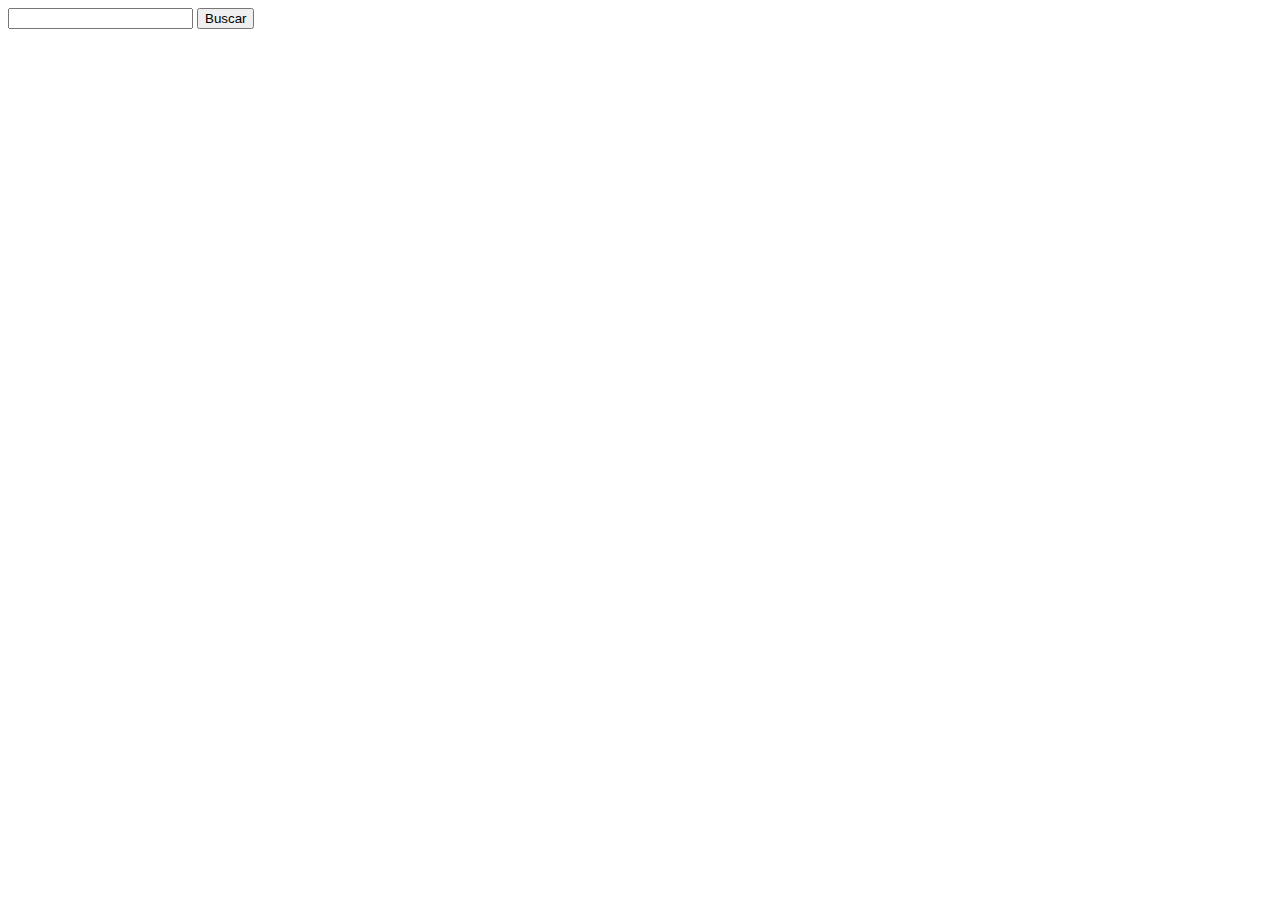
==== rickandmorty/index.html @ 0574e784 "Create aula Rick and Morty API files" ====
<!DOCTYPE html>
<html lang="pt-BR">
<head>
    <meta charset="UTF-8">
    <meta name="viewport" content="width=device-width, initial-scale=1.0">
    <title>Rick and Morty</title>
</head>
<body>
    <form action="" method="get">
        <input type="number" name="" id="characterId">
        <button id="btn_go">Buscar</button>
    </form>
    <pre id="content"></pre>
    <img src="" alt="" id="img">
    <script  src="script.js"></script>
</body>
</html>
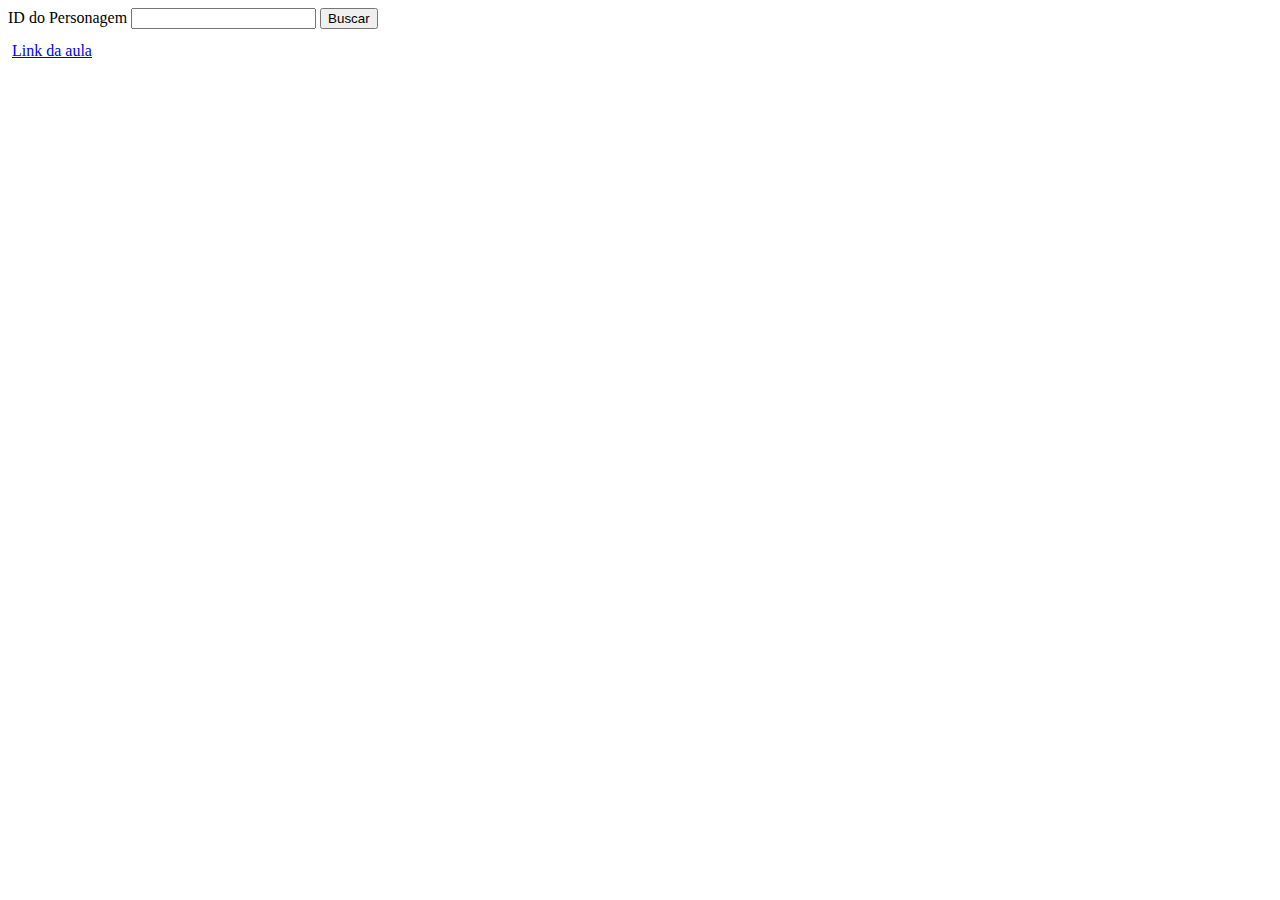
==== commit 79564c44: "Update Rick and Morty API" ====
--- a/rickandmorty/index.html
+++ b/rickandmorty/index.html
@@ -3,15 +3,18 @@
 <head>
     <meta charset="UTF-8">
     <meta name="viewport" content="width=device-width, initial-scale=1.0">
+    <link rel="stylesheet" href="style.css">
     <title>Rick and Morty</title>
 </head>
 <body>
     <form action="" method="get">
+        <label for="characterId">ID do Personagem</label>
         <input type="number" name="" id="characterId">
         <button id="btn_go">Buscar</button>
     </form>
     <pre id="content"></pre>
     <img src="" alt="" id="img">
+    <a href="https://www.youtube.com/watch?v=NJzNc8-KqQI" target="_blank" rel="noopener">Link da aula</a>
     <script  src="script.js"></script>
 </body>
 </html>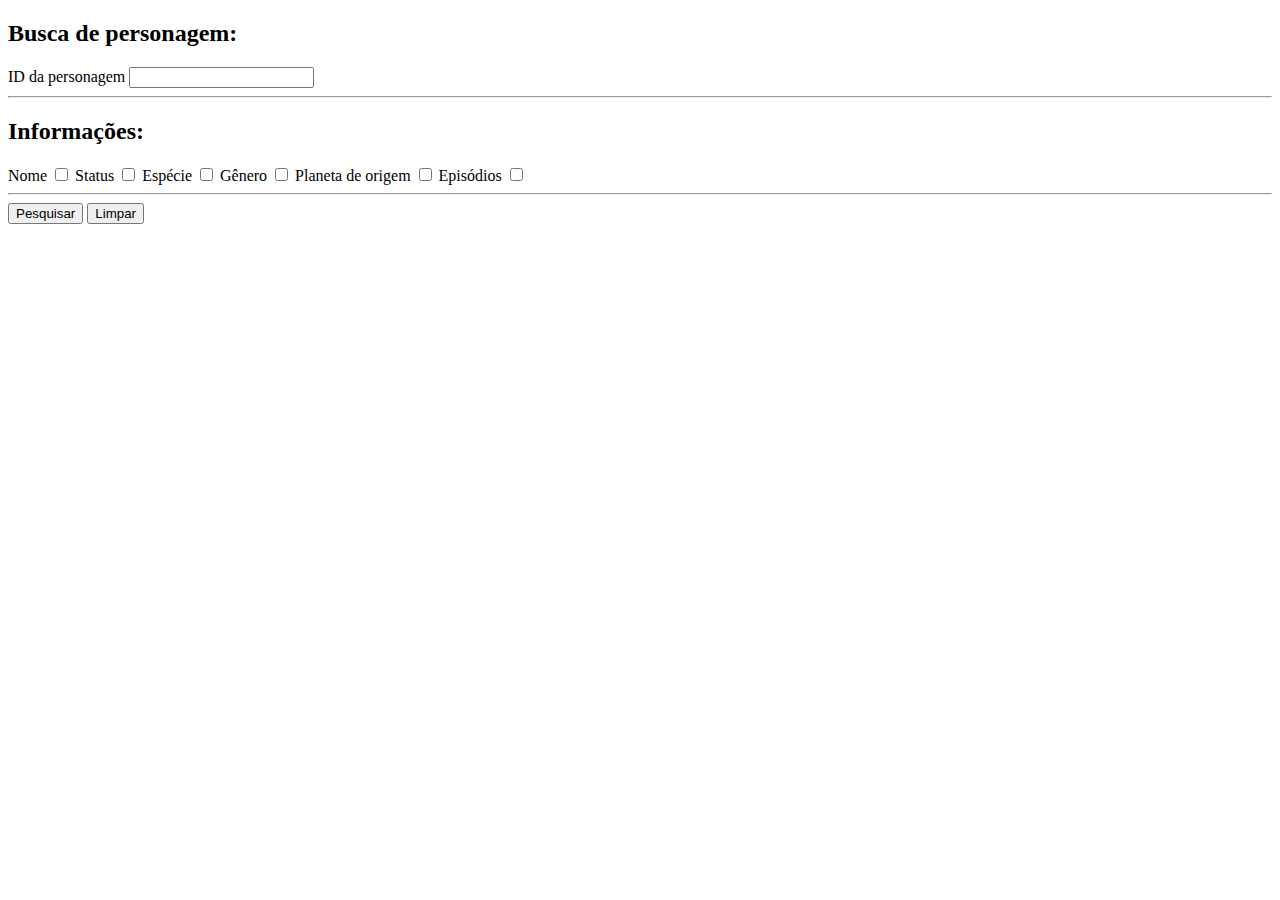
==== commit dd78b47a: "Update index.html" ====
--- a/rickandmorty/index.html
+++ b/rickandmorty/index.html
@@ -1,20 +1,53 @@
 <!DOCTYPE html>
-<html lang="pt-BR">
+<html lang="en">
+
 <head>
-    <meta charset="UTF-8">
-    <meta name="viewport" content="width=device-width, initial-scale=1.0">
-    <link rel="stylesheet" href="style.css">
-    <title>Rick and Morty</title>
+  <meta charset="UTF-8">
+  <meta http-equiv="X-UA-Compatible" content="IE=edge">
+  <meta name="viewport" content="width=device-width, initial-scale=1.0">
+  <link rel="stylesheet" href="style.css">
+  <title>Rick and Morty</title>
 </head>
+
 <body>
-    <form action="" method="get">
-        <label for="characterId">ID do Personagem</label>
-        <input type="number" name="" id="characterId">
-        <button id="btn_go">Buscar</button>
-    </form>
-    <pre id="content"></pre>
+  <form action="" method="get">
+    <h2>Busca de personagem:</h2>
+    <label for="characterId">ID da personagem</label>
+    <input type="number" name="characterId" id="characterId">
+
+    <hr>
+
+    <h2>Informações:</h2>
+    <label for="name">Nome</label>
+    <input type="checkbox" name="name" id="name">
+
+    <label for="status">Status</label>
+    <input type="checkbox" name="status" id="status">
+
+    <label for="species">Espécie</label>
+    <input type="checkbox" name="species" id="species">
+
+    <label for="gender">Gênero</label>
+    <input type="checkbox" name="gender" id="gender">
+
+    <label for="origin">Planeta de origem</label>
+    <input type="checkbox" name="origin" id="origin">
+
+    <label for="episode">Episódios</label>
+    <input type="checkbox" name="episode" id="episode">
+
+    <hr>
+
+    <button type="submit" id="btn-go">Pesquisar</button>
+    <button type="reset" id="btn-reset">Limpar</button>
+  </form>
+
+  <div id="result-style">
     <img src="" alt="" id="img">
-    <a href="https://www.youtube.com/watch?v=NJzNc8-KqQI" target="_blank" rel="noopener">Link da aula</a>
-    <script  src="script.js"></script>
+    <div id="content"></div>
+  </div>
+  
 </body>
+<script src="./script.js"></script>
+
 </html>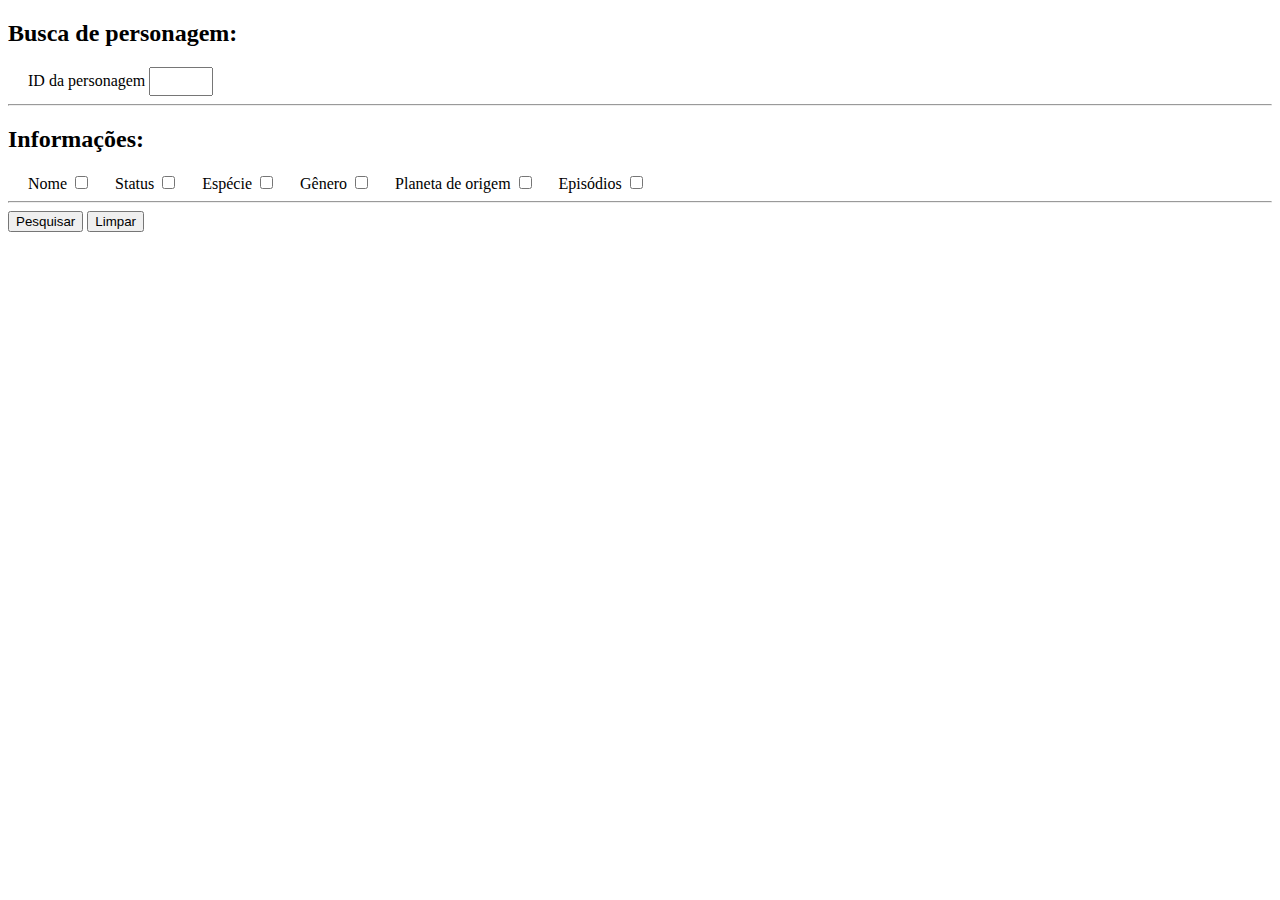
==== commit fd93b27e: "Create files" ====
--- a/rickandmorty/index.html
+++ b/rickandmorty/index.html
@@ -48,6 +48,6 @@
   </div>
   
 </body>
-<script src="./script.js"></script>
+<script src="script.js"></script>
 
 </html>--- a/rickandmorty/style.css
+++ b/rickandmorty/style.css
@@ -0,0 +1,26 @@
+input[type='number'] {
+    padding: 5px;
+    width: 50px;
+  }
+  
+  form label {
+    padding-left: 20px;
+  }
+  
+  .result-style {
+    display: flex;
+    text-align: left;
+    width: 80%;
+    margin: auto;
+    margin-top: 30px;
+    border-radius: 20px;
+    box-shadow: 0 5px 30px rgb(0 0 0 / 0.7);
+    font-family: 'Franklin Gothic Medium', 'Arial Narrow', Arial, sans-serif;
+    box-sizing: border-box;
+  }
+  
+  img {
+    max-height: 200px;
+    padding-right: 20px;
+    border-radius: 20px;
+  }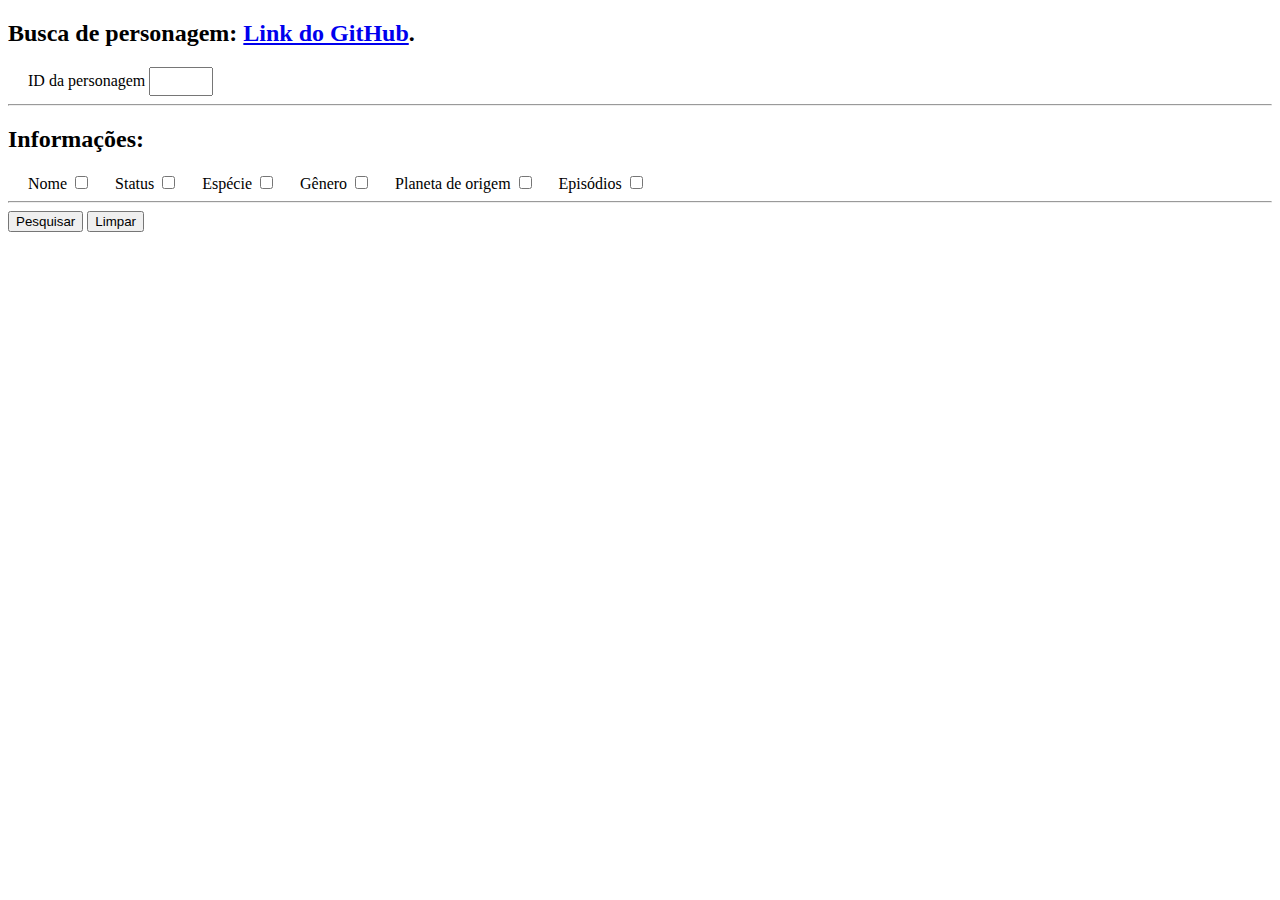
==== commit c11ec447: "Update index.html" ====
--- a/rickandmorty/index.html
+++ b/rickandmorty/index.html
@@ -11,7 +11,7 @@
 
 <body>
   <form action="" method="get">
-    <h2>Busca de personagem:</h2>
+    <h2>Busca de personagem: <a href="https://github.com/gus-caetano/rick-and-morty-api">Link do GitHub</a>.</h2>
     <label for="characterId">ID da personagem</label>
     <input type="number" name="characterId" id="characterId">
 
